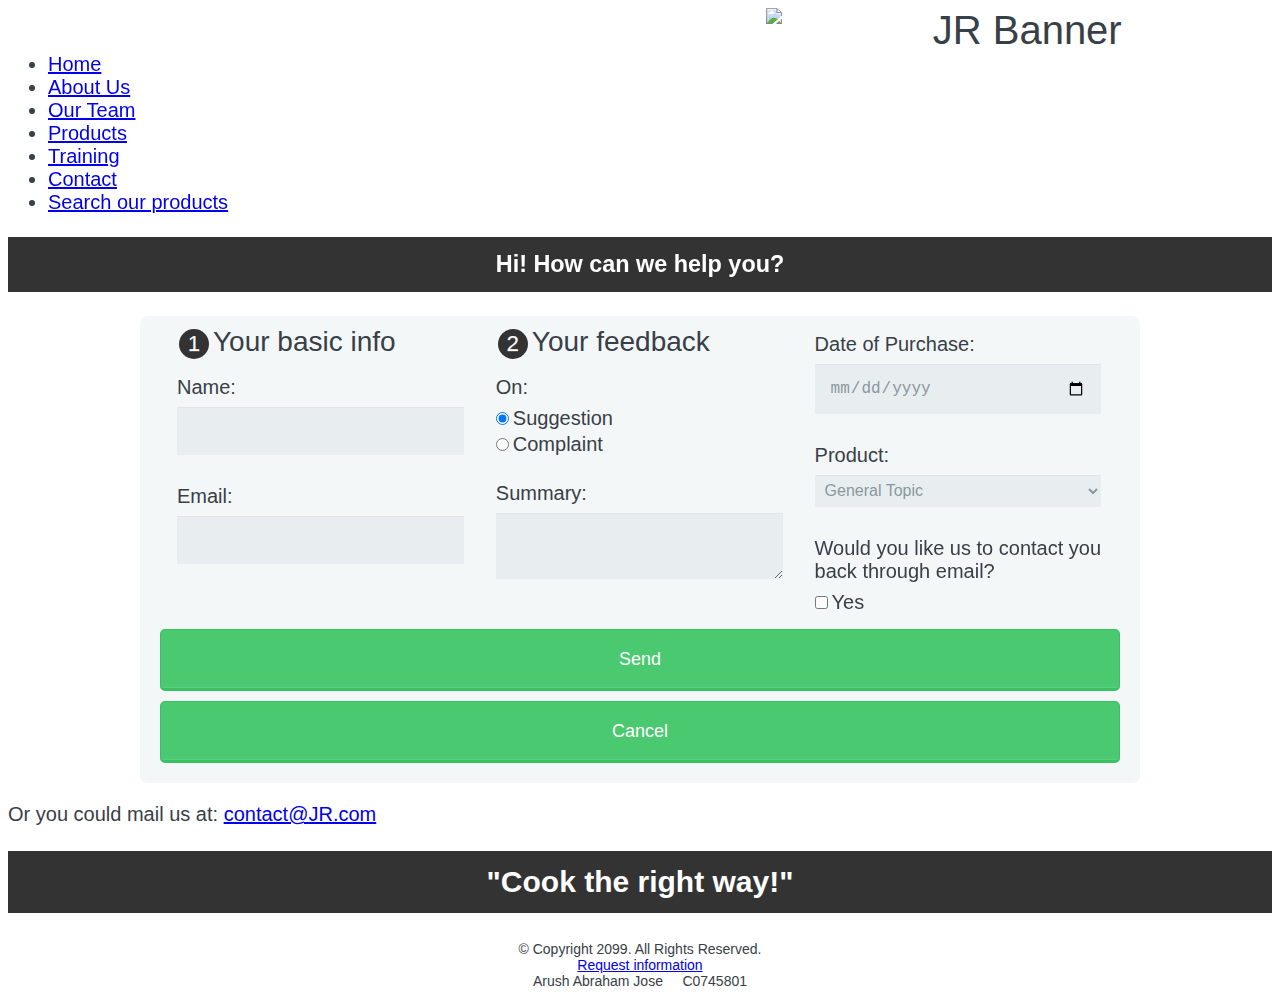
==== contact.html @ 271228d1 "Add products, team, about, contact webpages" ====
<!DOCTYPE html>
<!-- Arush Abraham Jose - 
		C0745801-->
<html lang="en">
	<head>
		<title>Just Right</title>
		<meta charset="utf-8">
		<link rel="stylesheet" href="styles/styles.css">
		<link rel="stylesheet" href="styles/contact.css">
		<script src="http://code.jquery.com/jquery-3.3.1.min.js"></script>
		<script src="scripts/jquery.validate.min.js"></script>
		<script src="scripts/additional-methods.min.js"></script>	
		<script src="scripts/jrMenuPlugin.js"></script>
		<script src="scripts/jrScript.js"></script>
		<script src="scripts/jrValidation.js"></script>
		<meta name="viewport" content="width=device-width, initial-scale=1">
	</head>
	<body>
		<div id="container">
			<header>
				<!--Banner Image-->
				<img id="banner_image" src="images/JR.png" alt="JR Banner">
				
			</header>
			<div id="nav_main">
					<!--Navigation div-->
				<div class="mobile">
					<div class="nav">
						<a id="nav_button" class="active" >Contact</a>
						<div id="links">
							<a href="index.html">Home</a>
							<a href="about.html">About JR</a>
							<a href="team.html">Our Team</a>
							<a href="products.html">Products</a>
							<a href="training.html">Training</a>
						</div>
					</div>
				</div>
				<div class="tablet">
					<div class="nav">
						<a href="index.html">Home</a>
						<div class="dropdown">
							<button class="dropbtn">About Us
								<i class="downbtn_class"></i>
							</button>
							<div class="dropdown-about">
								<a href="about.html">About JR</a>
								<a href="team.html">Our Team</a>
							</div>
						</div>
						<a href="products.html">Products</a>
						<a href="training.html">Training</a>
						<a href="contact.html">Contact</a>
					</div>
				</div>
				<div class="desktop">
					<nav>
						<ul id="jr_menu">
							<li><a href="index.html">Home</a></li>
							<li><a href="about.html">About Us</a></li>
							<li><a href="team.html">Our Team</a></li>
							<li><a href="products.html">Products</a></li>
							<li><a href="training.html">Training</a></li>
							<li><a href="contact.html">Contact</a></li>
							<li><a href="search.html">Search our products</a></li>
						</ul>
					</nav>
				</div>
			</div>
				
				<!--Main div-->
				<div id="main">
					
					<div id="contact">
						<h3 class="banner">Hi! How can we help you?</h3>					
						
						<form action="index.html" method="post" name="contact_form" id="contact_form">
						
								<fieldset>
								  <legend><span class="number">1</span>Your basic info</legend>
								  <label for="name">Name:</label>
								  <input type="text" id="name" name="name" autofocus>
								  
								  <label for="mail">Email:</label>
								  <input type="email" id="mail" name="mail" >
								  
								</fieldset>
								
								<fieldset>
								  <legend><span class="number">2</span>Your feedback</legend>
								  <label>On:</label>
								  <input type="radio" id="suggestion" value="suggestion" name="feedback_on" checked><label for="suggestion" class="light">Suggestion</label><br>
								  <input type="radio" id="complaint" value="complaint" name="feedback_on"><label for="complaint" class="light">Complaint</label><br><br>
								  <label for="bio">Summary:</label>
								  <textarea id="summary" name="summary" ></textarea>
								</fieldset>
								<fieldset>
									<label for="date">Date of Purchase:</label>
									<input type="date" id="date" name="date" min="2000-01-02"><br>
								<label for="product">Product:</label>
								<select id="product" name="product">
									<option value="general">General Topic</option>
									<optgroup label="Ranges">
									<option value="type_electric">Electric</option>
									<option value="type_gas">Gas</option>
									<option value="type_hybrid">Hybrid</option>
								  </optgroup>
								  <optgroup label="Mixers">
									<option value="type_industrial">Industrial</option>
									<option value="type_home">Home</option>
								  </optgroup>
								  <optgroup label="Washers">
									<option value="type_front">Front Load</option>
									<option value="type_top">Top Load</option>
								  </optgroup>
								  <optgroup label="Other">
									<option value="oven">Microwave Oven</option>
									<option value="mobile">Mobile Phone</option>
								  </optgroup>
								</select>
								
								  <label>Would you like us to contact you back through email?</label>
								  <input type="checkbox" id="answer" value="yes" name="answer"><label class="light" for="answer">Yes</label><br>
								
								</fieldset>
							<button type="submit" id="submit">Send</button>
							<button type="reset">Cancel</button>
						</form>
						<p>Or you could mail us at: <a href="mailto:contact@JR.com">contact@JR.com</a></p>
						
					</div>
					<h2 class="banner">"Cook the right way!"</h2>
				</div> <!--end main-->
				<footer>
					<p>&copy; Copyright 2099. All Rights Reserved.<br>
					<a href="mailto:info@JR.com">Request information</a><br>
					Arush Abraham Jose &nbsp; &nbsp; C0745801<br>
					</p>
				</footer>
			</div>
		</div>
	</body>
</html>
---- styles/styles.css ----
/*Style sheet created by: Arush Abraham Jose, C0745801 */

/* Media query for mobile layout */

@media only screen and (min-width: 320px) {
	

	/* Style for the container centers the page and specifies the width */
	#container {
		position: relative;
		min-height: 100vh;
		width: 100%;
		margin-left: auto;
		margin-right: auto;
		background-color: #FFFFFF;
		font-size: 1.25em;
		 font-family: -apple-system,BlinkMacSystemFont,"Segoe UI",Roboto,"Helvetica Neue",Arial,sans-serif,"Apple Color Emoji","Segoe UI Emoji","Segoe UI Symbol","Noto Color Emoji";
	
	}

	/* Style for the header specifies top margin, background color, rounded corners, and center align content */
	header {
		font-family: "Helvetica Neue", Verdana, Arial, serif;
		font-size: 2em;
		margin-top: 0.2em;
		background-color: #FFFFFF;
		border-radius: 0.5em;
		text-align: center;
	}

	/* Style for the main specifies a block display, text properties, margins, padding, rounded corners, and borders  */
	main {
		display: block;
		font-family: "Helvetica Neue", Georgia, "Times New Roman", sans-serif;
		font-size: 1em;
		margin-top: 0.5em;
		padding: 1em;
		background-color: #FFFFFF;
		border-top: solid 0.2em #336699; 
		border-bottom: solid 0.2em #336699;
	}

	/* Style to create a fluid image */
	#banner_image {
			width: 80%;
			background-size: cover;
			float: right;
		}

	/* To clear the content off the image and not to wrap around it */
	#nav_main {
		clear: right;
	}

	#welcome_image {
		width: 10%;
		float: left;
	}

	#potw {
		clear: left;
		text-align: center;
		font-weight: bold;
	}

	#potw h3 {
		color: white;
		background-color: #333;
		font-family: "Helvetica Neue" , Arial;
		padding: 14px 16px;
	}
		
	#potw_img {
		width: 75%;
		}

	.banner {
	  overflow: hidden;
	  background-color: #333;
	  font-family: "Helvetica Neue", Arial;
	  color: white;
	  text-align: center;
	  padding: 14px 16px;
	  clear: left;
	}	
		
		
	/* Nav container */
	.nav {
		overflow: hidden;
		background-color: #333;
	}
	
	#links {
	  display: none;
	}


	.nav a.icon {
	  background: black;
	  display: block;
	  position: absolute;
	  right: 0;
	  top: 0;
	}


	.active {
	  background-color: #4CAF50;
	  color: white;
	  font-weight: bold;
	}
	
	.nav {
	text-align: center;
	margin-top: -1.5em;
	  overflow: hidden;
	  background-color: #333;
	  font-family: "Helvetica Neue", Arial;
	}

	/* Links inside the navbar */
	.nav a {
	  font-size: 16px;
	  color: white;
	  text-align: center;
	  text-decoration: none;
	  display: block;
	margin: 0.3em;
	padding: 0.4em;
	}

	/* The dropdown container */
	.dropdown {
	  overflow: hidden;
	  
	margin: 0.3em;
	padding: 0.4em;
	  
	}

	/* Dropdown button */
	.dropdown .dropbtn {
	  font-size: 16px; 
	  border: none;
	  outline: none;
	  color: white;
	  padding: 0.4em;
	  background-color: inherit;
	  font-family: inherit; /* Important for vertical align on mobile phones */
	  margin: 0; /* Important for vertical align on mobile phones */
	}

	/* Add a red background color to navbar links on hover */
	.nav a:hover, .dropdown:hover .dropbtn {
	  background-color: red;
	}

	/* Dropdown content (hidden by default) */
	.dropdown-about {
	  display: none;
	  position: absolute;
	  background-color: #f9f9f9;
	  min-width: 160px;
	  box-shadow: 0px 8px 16px 0px rgba(0,0,0,0.2);
	  z-index: 1;
	}

	/* Links inside the dropdown */
	.dropdown-about a {
	  float: none;
	  color: black;
	  padding: 12px 16px;
	  text-decoration: none;
	  display: block;
	  text-align: left;
	}

	/* Add a grey background color to dropdown links on hover */
	.dropdown-about a:hover {
	  background-color: #ddd;
	}

	/* Show the dropdown menu on hover */
	.dropdown:hover .dropdown-about {
	  display: block;
	}

	/* Style for the footer specifies font size, text alignment, and top margin */
	footer {
		width: 100%;
		bottom: 0;
		font-size: .70em;
		text-align: center;
		margin-top: 2em;
	}


	/* TEAM PAGE */

	#team_image {
		width: 25%;
	}


	/* Three image containers (use 25% for four, and 50% for two, etc) */
	.column {
	  float: left;
	  width: 25%;
	  padding: 5px;
	}

	.row {
		box-sizing: border-box;
	}

	/* Clear floats after image containers */
	.row::after {
	  content: "";
	  clear: both;
	  display: table;
	}

	figcaption {
		text-align: center;
		font-family: "Helvetica Neue", Serif;
		font-size: 1.5em;
	}

	/* Responsive layout - makes the two columns stack on top of each other instead of next to each other */
	@media screen and (max-width: 500px) {
	  .column {
		width: 100%;
	  }
	}

	/* PRODUCTS PAGE */


	/* Cards */

.card {
		box-shadow: 0 4px 8px 0 rgba(0,0,0,0.2);
		box-shadow: 0 4px 8px 0 rgba(0,0,0,0.2);
		transition: 0.3s;
		width: 40%;
		border-radius: 5px;
		padding: 15px 11px;
		margin: 5px;
		float: left;
	}

	.card:hover {
		box-shadow: 0 8px 16px 0 rgba(0,0,0,0.2);
	}

	.card_image {
		border-radius: 5px 5px 0 0;
	}

	.container {
		padding: 2px 6px;
	}

	/* CONTACT PAGE */

	#contact {
		max-width: 100%;	
	}
	
	#help_image {
		width: 20%;
		float: left;
		padding: 2%;
	}

	/* Style displays the mobile class */
	.mobile {
		display: inline;
	}

	/* Style displays the tablet class */
	.tablet {
		display: none;
	}
	
	/* Style displays the desktop class */
		
	.desktop {
		display: none;
	}

	
}

/* Media query for tablet layout */

@media only screen and (min-width: 680px) {
	

	/* Style for the container centers the page and specifies the width */
	#container {
		position: relative;
		min-height: 100vh;
		width: 100%;
		margin-left: auto;
		margin-right: auto;
		background-color: #FFFFFF;
		font-size: 1.25em;
	}

	/* Style for the header specifies top margin, background color, rounded corners, and center align content */
	header {
		font-family: "Helvetica Neue", Verdana, Arial, serif;
		font-size: 2em;
		margin-top: 0.2em;
		background-color: #FFFFFF;
		border-radius: 0.5em;
		text-align: center;
	}

	/* Style for the main specifies a block display, text properties, margins, padding, rounded corners, and borders  */
	main {
		display: block;
		font-family: "Helvetica Neue", Georgia, "Times New Roman", sans-serif;
		font-size: 1em;
		margin-top: 0.5em;
		padding: 1em;
		background-color: #FFFFFF;
		border-top: solid 0.2em #336699; 
		border-bottom: solid 0.2em #336699;
	}

	/* Style to create a fluid image */
	#banner_image {
			max-width: 100%;
			width: 40%;
			background-size: cover;
			float: right;
		}

	/* To clear the content off the image and not to wrap around it */
	#nav_main {
		clear: right;
	}

	#welcome_image {
		width: 10%;
		float: left;
	}

	#potw {
		clear: left;
		text-align: center;
		font-weight: bold;
	}

	#potw h3 {
		color: white;
		background-color: #333;
		font-family: "Helvetica Neue" , Arial;
		padding: 14px 16px;
	}
		
		#potw_img {
		width: 65%;
		}


	.banner {
	  overflow: hidden;
	  background-color: #333;
	  font-family: "Helvetica Neue", Arial;
	  color: white;
	  text-align: center;
	  padding: 14px 16px;
	  clear: left;
	}	
		
	/* Nav container */
	.nav {
	  overflow: hidden;
	  background-color: #333;
	  font-family: "Helvetica Neue", Arial;
	}

	/* Links inside the navbar */
	.nav a {
	  float: left;
	  font-size: 16px;
	  color: white;
	  text-align: center;
	  padding: 14px 16px;
	  text-decoration: none;
	}

	/* The dropdown container */
	.dropdown {
	  float: left;
	  overflow: hidden;
	  
    margin-bottom: 0px;
    margin-top: 0px;
    padding-top: 0px;
    padding-bottom: 0px;
	}

	/* Dropdown button */
	.dropdown .dropbtn {
	  font-size: 16px; 
	  border: none;
	  outline: none;
	  color: white;
	  padding: 14px 16px;
	  background-color: inherit;
	  font-family: inherit; /* Important for vertical align on mobile phones */
	 margin-top: 4.5px;
	}

	/* Add a red background color to navbar links on hover */
	.nav a:hover, .dropdown:hover .dropbtn {
	  background-color: red;
	}

	/* Dropdown content (hidden by default) */
	.dropdown-about {
	  display: none;
	  position: absolute;
	  background-color: #f9f9f9;
	  min-width: 160px;
	  box-shadow: 0px 8px 16px 0px rgba(0,0,0,0.2);
	  z-index: 1;
	}

	/* Links inside the dropdown */
	.dropdown-about a {
	  float: none;
	  color: black;
	  padding: 12px 16px;
	  text-decoration: none;
	  display: block;
	  text-align: left;
	}

	/* Add a grey background color to dropdown links on hover */
	.dropdown-about a:hover {
	  background-color: #ddd;
	}

	/* Show the dropdown menu on hover */
	.dropdown:hover .dropdown-about {
	  display: block;
	}

	/* Style for the footer specifies font size, text alignment, and top margin */
	footer {
		width: 100%;
		bottom: 0;
		font-size: .70em;
		text-align: center;
		margin-top: 2em;
	}


	/* TEAM PAGE */

	#team_image {
		width: 25%;
	}


	/* Three image containers (use 25% for four, and 50% for two, etc) */
	.column {
	  float: left;
	  width: 25%;
	  padding: 5px;
	}

	.row {
		box-sizing: border-box;
	}

	/* Clear floats after image containers */
	.row::after {
	  content: "";
	  clear: both;
	  display: table;
	}

	figcaption {
		text-align: center;
		font-family: "Helvetica Neue", Serif;
		font-size: 1.5em;
	}

	/* Responsive layout - makes the two columns stack on top of each other instead of next to each other */
	@media screen and (max-width: 500px) {
	  .column {
		width: 100%;
	  }
	}

	/* PRODUCTS PAGE */


	/* Cards */

	.card {
		box-shadow: 0 4px 8px 0 rgba(0,0,0,0.2);
		transition: 0.3s;
		width: 20%;
		border-radius: 5px;
		padding: 20px 16px;
		margin: 10px;
		float: left;
	}

	.card:hover {
		box-shadow: 0 8px 16px 0 rgba(0,0,0,0.2);
	}

	.card_image {
		border-radius: 5px 5px 0 0;
	}

	.container {
		padding: 2px 16px;
	}

	/* CONTACT PAGE */

	#help_image {
		width: 10%;
		float: left;
		padding: 2%;
	}

	/* Style displays the mobile class */
	.mobile {
		display: none;
	}

	/* Style displays the tablet class */
	.tablet {
		display: inline;
	}
	
	/* Style displays the desktop class */
		
	.desktop {
		display: none;
	}

	
}

/* Media query for desktop layout */

@media only screen and (min-width: 1024px) {
	

	/* Style for the container centers the page and specifies the width */
	#container {
		position: relative;
		min-height: 100vh;
		width: 100%;
		margin-left: auto;
		margin-right: auto;
		background-color: #FFFFFF;
		font-size: 1.25em;
	}
	
	#welcome{
		width: 80%;
		margin-left: auto;
		margin-right: auto;
		background-color: #FFFFFF;
	}

	/* Style for the header specifies top margin, background color, rounded corners, and center align content */
	header {
		font-family: "Helvetica Neue", Verdana, Arial, serif;
		font-size: 2em;
		margin-top: 0.2em;
		background-color: #FFFFFF;
		border-radius: 0.5em;
		text-align: center;
	}

	/* Style for the main specifies a block display, text properties, margins, padding, rounded corners, and borders  */
	main {
		display: block;
		font-family: "Helvetica Neue", Georgia, "Times New Roman", sans-serif;
		font-size: 1em;
		margin-top: 0.5em;
		padding: 1em;
		background-color: #FFFFFF;
		border-top: solid 0.2em #336699; 
		border-bottom: solid 0.2em #336699;
	}

	/* Style to create a fluid image */
	#banner_image {
			max-width: 100%;
			width: 40%;
			background-size: cover;
			float: right;
		}

	/* To clear the content off the image and not to wrap around it */
	#nav_main {
		clear: right;
	}

	#welcome_image {
		width: 10%;
	}

	#potw {
		clear: left;
		text-align: center;
		font-weight: bold;
	}

	#potw h3 {
		color: white;
		background-color: #333;
		font-family: "Helvetica Neue" , Arial;
		padding: 14px 16px;
	}
	
	#potw_img {
		width: 25%;
		}
	
	
	.banner {
	  overflow: hidden;
	  background-color: #333;
	  font-family: "Helvetica Neue", Arial;
	  color: white;
	  text-align: center;
	  padding: 14px 16px;
	  clear: left;
	}	
		
	/* Nav container */
	.nav {
	  overflow: hidden;
	  background-color: #333;
	  font-family: "Helvetica Neue", Arial;
	}

	/* Links inside the navbar */
	.nav a {
	  float: left;
	  font-size: 16px;
	  color: white;
	  text-align: center;
	  padding: 14px 16px;
	  text-decoration: none;
	}

	/* The dropdown container */
	.dropdown {
	  float: left;
	  overflow: hidden;
    margin-bottom: 0px;
    margin-top: 0px;
    padding-top: 0px;
    padding-bottom: 0px;
	}

	/* Dropdown button */
	.dropdown .dropbtn {
	  font-size: 16px; 
	  border: none;
	  outline: none;
	  color: white;
	  padding: 14px 16px;
	  background-color: inherit;
	  font-family: inherit; /* Important for vertical align on mobile phones */
	  margin-top: 4.5px;
	}

	/* Add a red background color to navbar links on hover */
	.nav a:hover, .dropdown:hover .dropbtn {
	  background-color: red;
	}

	/* Dropdown content (hidden by default) */
	.dropdown-about {
	  display: none;
	  position: absolute;
	  background-color: #f9f9f9;
	  min-width: 160px;
	  box-shadow: 0px 8px 16px 0px rgba(0,0,0,0.2);
	  z-index: 1;
	}

	/* Links inside the dropdown */
	.dropdown-about a {
	  float: none;
	  color: black;
	  padding: 12px 16px;
	  text-decoration: none;
	  display: block;
	  text-align: left;
	}

	/* Add a grey background color to dropdown links on hover */
	.dropdown-about a:hover {
	  background-color: #ddd;
	}

	/* Show the dropdown menu on hover */
	.dropdown:hover .dropdown-about {
	  display: block;
	}

	/* Style for the footer specifies font size, text alignment, and top margin */
	footer {
		width: 100%;
		bottom: 0;
		font-size: .70em;
		text-align: center;
		margin-top: 2em;
	}


	/* TEAM PAGE */

	#team_image {
		width: 25%;
	}


	/* Three image containers (use 25% for four, and 50% for two, etc) */
	.column {
	  float: left;
	  width: 25%;
	  padding: 5px;
	}

	.row {
		box-sizing: border-box;
	}

	/* Clear floats after image containers */
	.row::after {
	  content: "";
	  clear: both;
	  display: table;
	}

	figcaption {
		text-align: center;
		font-family: "Helvetica Neue", Serif;
		font-size: 1.5em;
	}

	/* Responsive layout - makes the two columns stack on top of each other instead of next to each other */
	@media screen and (max-width: 500px) {
	  .column {
		width: 100%;
	  }
	}

	/* PRODUCTS PAGE */


	/* Cards */

	.card {
		box-shadow: 0 4px 8px 0 rgba(0,0,0,0.2);
		transition: 0.3s;
		width: 20%;
		border-radius: 5px;
		padding: 20px 16px;
		margin: 10px;
		float: left;
	}

	.card:hover {
		box-shadow: 0 8px 16px 0 rgba(0,0,0,0.2);
	}

	.card_image {
		border-radius: 5px 5px 0 0;
	}

	.container {
		padding: 2px 16px;
	}

	/* CONTACT PAGE */

	#help_image {
		width: 10%;
		float: left;
		padding: 2%;
	}

	/* Style displays the mobile class */
	.mobile {
		display: none;
	}

	/* Style displays the tablet class */
	.tablet {
		display: none;
	}
	
	/* Style displays the desktop class */
		
	.desktop {
		display: inline;
	}

}

#bottom_banner{
	position: absolute;
}

#flickr{
	margin-left: 10%;
	width: 75%;
	position: center;
}


/* Circular Content Carousel Style */
.ca-container{
	position:relative;
	margin:25px auto 20px auto;
	width:990px;
	height:450px;
}
.ca-wrapper{
	width:100%;
	height:100%;
	position:relative;
}
.ca-item{
	position:relative;
	float:left;
	width:330px;
	height:100%;
	text-align:center;
}
.ca-more{
	position: absolute;
	bottom: 10px;
	right:0px;
	padding:4px 15px;
	font-weight:bold;
	background: #ccbda2;
	text-align:center;
	color: white;
	font-family: "Helvetica Neue", Verdana, Arial, serif;
	font-style:italic;
	text-shadow:1px 1px 1px #897c63;
}
.ca-close{
	position:absolute;
	top:10px;
	right:10px;
	background:#fff url(../images/cross.png) no-repeat center center;
	width:27px;
	height:27px;
	text-indent:-9000px;
	outline:none;
	-moz-box-shadow:1px 1px 2px rgba(0,0,0,0.2);
	-webkit-box-shadow:1px 1px 2px rgba(0,0,0,0.2);
	box-shadow:1px 1px 2px rgba(0,0,0,0.2);
	opacity:0.7;
}
.ca-close:hover{
	opacity:1.0;
}
.ca-item-main{
	padding:20px;
	position:absolute;
	top:5px;
	left:5px;
	right:5px;
	bottom:5px;
	background:#fff;
	overflow:hidden;
	-moz-box-shadow:1px 1px 2px rgba(0,0,0,0.2);
	-webkit-box-shadow:1px 1px 2px rgba(0,0,0,0.2);
	box-shadow:1px 1px 2px rgba(0,0,0,0.2);
}
.ca-icon{
	width:233px;
	height:189px;
	position:relative;
	margin:0 auto;
	background:transparent url(../images/animal1.png) no-repeat center center;
}
.ca-item-2 .ca-icon{
	background-image:url(../images/animal2.png);
}
.ca-item-3 .ca-icon{
	background-image:url(../images/animal3.png);
}
.ca-item-4 .ca-icon{
	background-image:url(../images/animal4.png);
}
.ca-item-5 .ca-icon{
	background-image:url(../images/animal5.png);
}
.ca-item-6 .ca-icon{
	background-image:url(../images/animal6.png);
}
.ca-item-7 .ca-icon{
	background-image:url(../images/animal7.png);
}
.ca-item-8 .ca-icon{
	background-image:url(../images/animal8.png);
}
.ca-item h3{
	font-family: "Helvetica Neue", Verdana, Arial, serif;
	color:#000;
	text-align:center;
	text-shadow: 0px 1px 1px #e4ebe9;
}
.ca-item h4{
	font-family: "Georgia","Times New Roman",serif;
	font-style:italic;
	font-size:12px;
	text-align:left;
	border-left:10px solid #b0ccc6;
	padding-left:10px;
	line-height:24px;
	margin:10px;
	position:relative;
}
.ca-item h5 span{
	text-align: center;
	display:block;
	text-decoration: none;
	font-weight: normal;
	font-size: 0.75em;
	font-family: "Helvetica Neue", Verdana, Arial, serif;
}

/*
.ca-item h4  span.ca-quote{
	color:#f4eee3;
	font-size:100px;
	position:absolute;
	top:20px;
	left:0px;
	text-indent:0px;
	font-family: "Georgia","Times New Roman",serif;
}
*/
.ca-content-wrapper{
	background:#b0ccc6;
	position:absolute;
	width:0px; /* expands to width of the wrapper minus 1 element */
	height:440px;
	top:5px;
	text-align:left;
	z-index:10000;
	overflow:hidden;
}
.ca-content{
	width:660px;
	overflow:hidden;
}
.ca-content-text{
	font-size: 14px;
	font-style: italic;
	font-family: "Georgia","Times New Roman",serif;
	margin:10px 20px;
	padding:10px 20px;
	line-height:24px;
}
.ca-content-text p{
	padding-bottom:5px;
}
.ca-content h6{
	margin:25px 20px 0px 35px;
	font-size:32px;
	padding-bottom:5px;
	color:#000;
	font-family: 'Coustard', sans-serif;
	color:#60817a;
	border-bottom:2px solid #99bcb4;
	text-shadow: 1px 1px 1px #99BCB4;
}
.ca-content ul{
	margin:20px 35px;
	height:30px;
}
.ca-content ul li{
	float:left;
	margin:0px 2px;
}
.ca-content ul li a{
	color:#fff;
	background:#000;
	padding:3px 6px;
	font-size:14px;
	font-family: "Georgia","Times New Roman",serif;
	font-style:italic;
}
.ca-content ul li a:hover{
	background:#fff;
	color:#000;
	text-shadow:none;
}
.ca-nav span{
	width:25px;
	height:38px;
	background:transparent url(../images/arrows.png) no-repeat top left;
	position:absolute;
	top:50%;
	margin-top:-19px;
	left:-40px;
	text-indent:-9000px;
	opacity:0.7;
	cursor:pointer;
	z-index:100;
}
.ca-nav span.ca-nav-next{
	background-position:top right;
	left:auto;
	right:-40px;
}
.ca-nav span:hover{
	opacity:1.0;
}
---- styles/contact.css ----
*, *:before, *:after {
  -moz-box-sizing: border-box;
  -webkit-box-sizing: border-box;
  box-sizing: border-box;
}

form .error {
  color: #ff0000;
}

body {
  font-family: 'Nunito', sans-serif;
  color: #384047;
  font-size: 100%;
}

form {
	width: 100%;
  margin: 10px auto;
  padding: 10px 20px;
  background: #f4f7f8;
  border-radius: 8px;
}

h1 {
  margin: 0 0 30px 0;
  text-align: center;
}

input[type="text"],
input[type="password"],
input[type="date"],
input[type="datetime"],
input[type="email"],
input[type="number"],
input[type="search"],
input[type="tel"],
input[type="time"],
input[type="url"],
textarea,
select {
  background: rgba(255,255,255,0.1);
  border: none;
  font-size: 16px;
  height: auto;
  margin: 0;
  outline: 0;
  padding: 15px;
  width: 100%;
  background-color: #e8eeef;
  color: #8a97a0;
  box-shadow: 0 1px 0 rgba(0,0,0,0.03) inset;
  margin-bottom: 30px;
}

input[type="radio"],
input[type="checkbox"] {
  margin: 0 4px 8px 0;
}

select {
  padding: 6px;
  height: 32px;
  border-radius: 2px;
}

button {
  padding: 19px 39px 18px 39px;
  color: #FFF;
  background-color: #4bc970;
  font-size: 18px;
  text-align: center;
  font-style: normal;
  border-radius: 5px;
  width: 100%;
  border: 1px solid #3ac162;
  border-width: 1px 1px 3px;
  box-shadow: 0 -1px 0 rgba(255,255,255,0.1) inset;
  margin-bottom: 10px;
}

fieldset {
  margin-bottom: 0px;
  margin-right: auto;
  border: none;
}

legend {
  font-size: 1.4em;
  margin-bottom: 10px;
}

label {
  display: block;
  margin-bottom: 8px;
}

label.light {
  font-weight: 300;
  display: inline;
}

.number {
  background-color: #333;
  color: #fff;
  height: 30px;
  width: 30px;
  display: inline-block;
  font-size: 0.8em;
  margin-right: 4px;
  line-height: 30px;
  text-align: center;
  text-shadow: 0 1px 0 rgba(255,255,255,0.2);
  border-radius: 100%;
}

@media screen and (min-width: 480px) {

   form {
    max-width: 480px;
  }

}

@media screen and (min-width: 640px) {

	fieldset {
	  width: 33%;
	  float: left;
	  display: inline-block;
	}
	
  form {
    max-width: 1000px;
  }

}
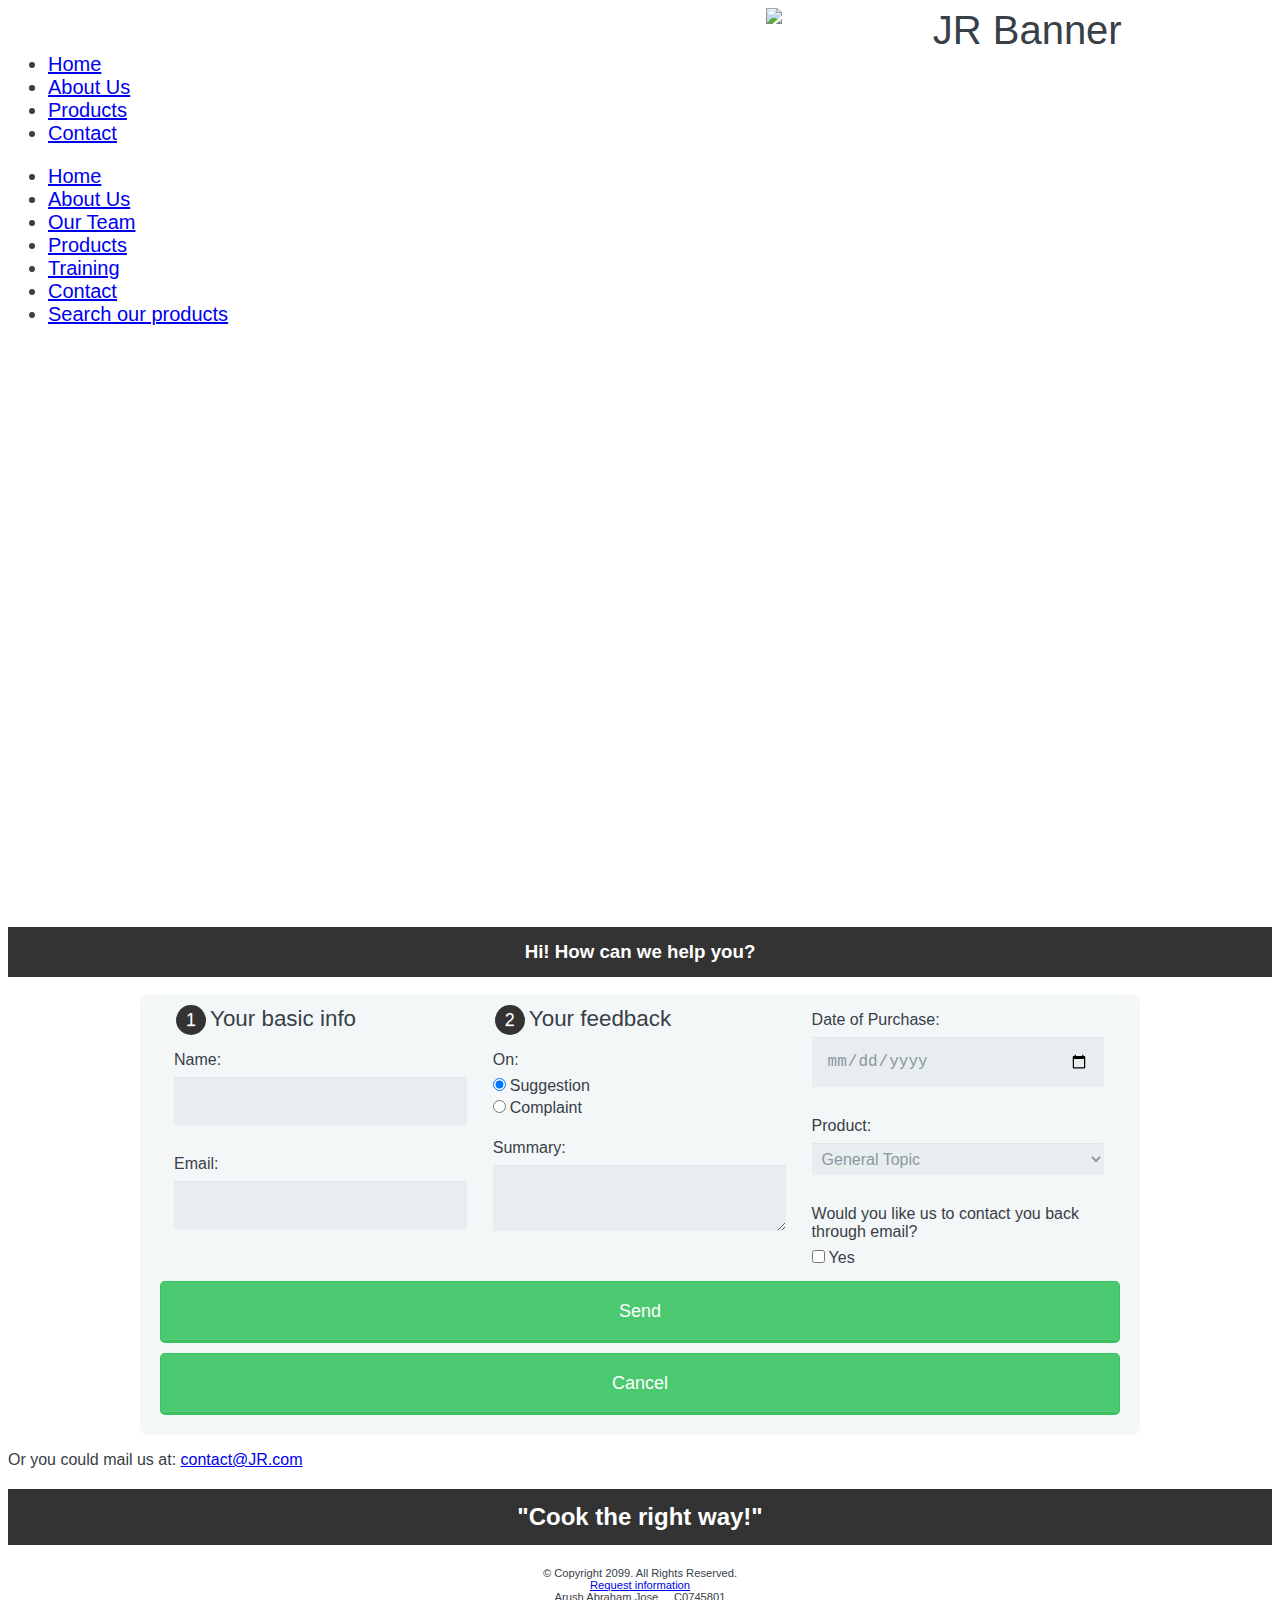
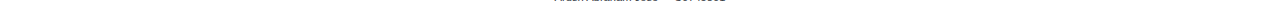
==== commit e723289b: "Final edits for contacts.html" ====
--- a/contact.html
+++ b/contact.html
@@ -26,13 +26,11 @@
 					<!--Navigation div-->
 				<div class="mobile">
 					<div class="nav">
-						<a id="nav_button" class="active" >Contact</a>
+						<a href="javascript:void(0);" class="active" onclick="myFunction()" id="nav_button">Home</a>
 						<div id="links">
-							<a href="index.html">Home</a>
 							<a href="about.html">About JR</a>
-							<a href="team.html">Our Team</a>
 							<a href="products.html">Products</a>
-							<a href="training.html">Training</a>
+							<a href="contact.html">Contact</a>
 						</div>
 					</div>
 				</div>
@@ -45,14 +43,23 @@
 							</button>
 							<div class="dropdown-about">
 								<a href="about.html">About JR</a>
-								<a href="team.html">Our Team</a>
 							</div>
 						</div>
 						<a href="products.html">Products</a>
-						<a href="training.html">Training</a>
 						<a href="contact.html">Contact</a>
 					</div>
 				</div>
+				<div class="desktop">
+					<nav>
+						<ul id="jr_menu">
+							<li><a href="index.html">Home</a></li>
+							<li><a href="about.html">About Us</a></li>
+							<li><a href="products.html">Products</a></li>
+							<li><a href="contact.html">Contact</a></li>
+						</ul>
+					</nav>
+				</div>
+			</div>
 				<div class="desktop">
 					<nav>
 						<ul id="jr_menu">
@@ -140,4 +147,4 @@
 			</div>
 		</div>
 	</body>
-</html>+</html>
--- a/styles/styles.css
+++ b/styles/styles.css
@@ -1,4 +1,80 @@
 /*Style sheet created by: Arush Abraham Jose, C0745801 */
+
+/*General Nav properties*/
+
+/* Nav container */
+	.nav {
+	  overflow: hidden;
+	  background-color: #333;
+	  font-family: "Helvetica Neue", Arial;
+	}
+
+	/* Links inside the navbar */
+	.nav a {
+	  float: left;
+	  font-size: 16px;
+	  color: white;
+	  text-align: center;
+	  padding: 14px 16px;
+	  text-decoration: none;
+	}
+
+	/* The dropdown container */
+	.dropdown {
+	  float: left;
+	  overflow: hidden;
+	  margin-bottom: 0px;
+  	  margin-top: 0px;	
+	  padding-top: 0px;
+	  padding-bottom: 0px;
+	}
+
+	/* Dropdown button */
+	.dropdown .dropbtn {
+	  font-size: 16px; 
+	  border: none;
+	  outline: none;
+	  color: white;
+	  padding: 14px 16px;
+	  background-color: inherit;
+	  font-family: inherit; /* Important for vertical align on mobile phones */
+	  margin-top: 4.5px;
+	}
+
+	/* Add a red background color to navbar links on hover */
+	.nav a:hover, .dropdown:hover .dropbtn {
+	  background-color: red;
+	}
+
+	/* Dropdown content (hidden by default) */
+	.dropdown-about {
+	  display: none;
+	  position: absolute;
+	  background-color: #f9f9f9;
+	  min-width: 160px;
+	  box-shadow: 0px 8px 16px 0px rgba(0,0,0,0.2);
+	  z-index: 1;
+	}
+
+	/* Links inside the dropdown */
+	.dropdown-about a {
+	  float: none;
+	  color: black;
+	  padding: 12px 16px;
+	  text-decoration: none;
+	  display: block;
+	  text-align: left;
+	}
+
+	/* Add a grey background color to dropdown links on hover */
+	.dropdown-about a:hover {
+	  background-color: #ddd;
+	}
+
+	/* Show the dropdown menu on hover */
+	.dropdown:hover .dropdown-about {
+	  display: block;
+	}
 
 /* Media query for mobile layout */
 
@@ -556,7 +632,7 @@
 
 /* Media query for desktop layout */
 
-@media only screen and (min-width: 1024px) {
+@media only screen and (min-width: 1020px) {
 	
 
 	/* Style for the container centers the page and specifies the width */
@@ -1033,4 +1109,4 @@
 }
 .ca-nav span:hover{
 	opacity:1.0;
-}+}
